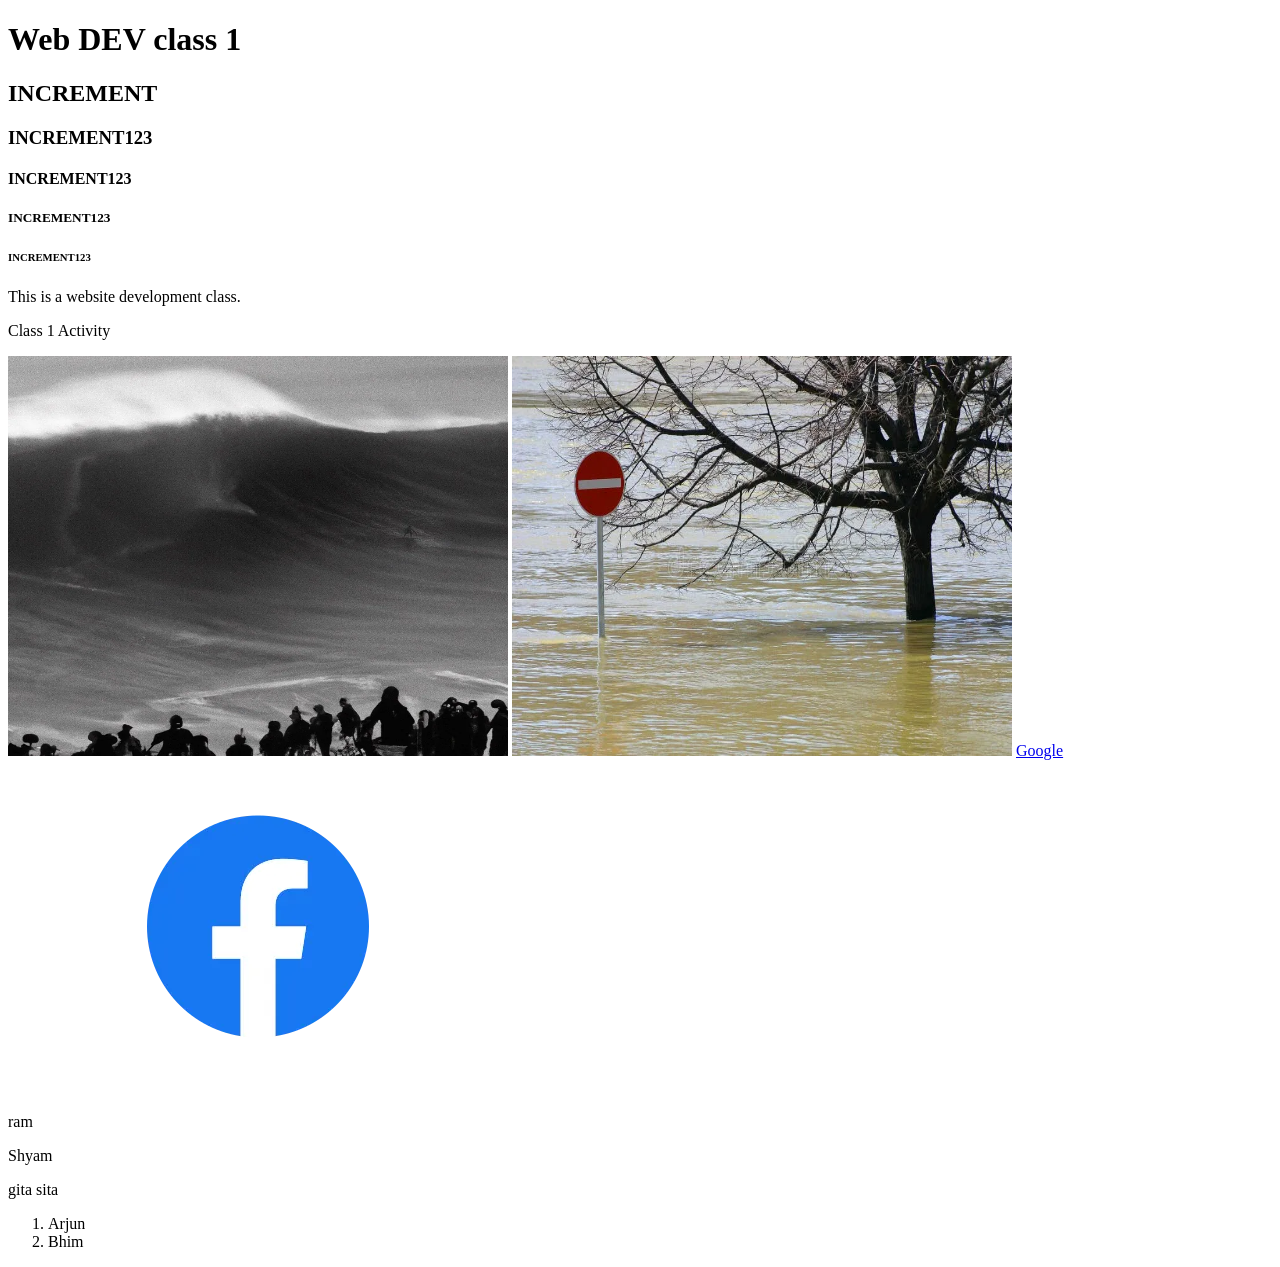
==== index.html/index.html @ d90f33d8 "Rename index1.html to index.html" ====
<!DOCTYPE html>
<html lang="en">
<head>
    <meta charset="UTF-8">
    <meta name="viewport" content="width=device-width, initial-scale=1.0">
    <title>web dev</title>
</head>
<body>
    <h1> Web DEV class 1</h1>
    <h2> INCREMENT </h2>
    <h3>INCREMENT123</h3>
    <h4>INCREMENT123</h4>
    <h5>INCREMENT123</h5>
    <h6>INCREMENT123</h6>
    <p>This is a website development class.</p>
    <p> Class 1 Activity</p>
    <img src="../image/change1.webp" height="400" width="500" alt="surfing">
    <img src="../image/yo.jpg" height="400" width="500" alt="">
    <a href="https://www.google.com/" target="_blank">Google</a>
    <a href="https://www.facebook.com/" target="_blank">
    <img src="../image/fblogo.webp" alt="facebook logo"> </a>
    <p>ram</p>
    <p> Shyam  </p>
    <span> gita</span>
    <span> sita</span>
    <ol>
        <li>Arjun</li>
        <li>Bhim</li>

</body>
</html>
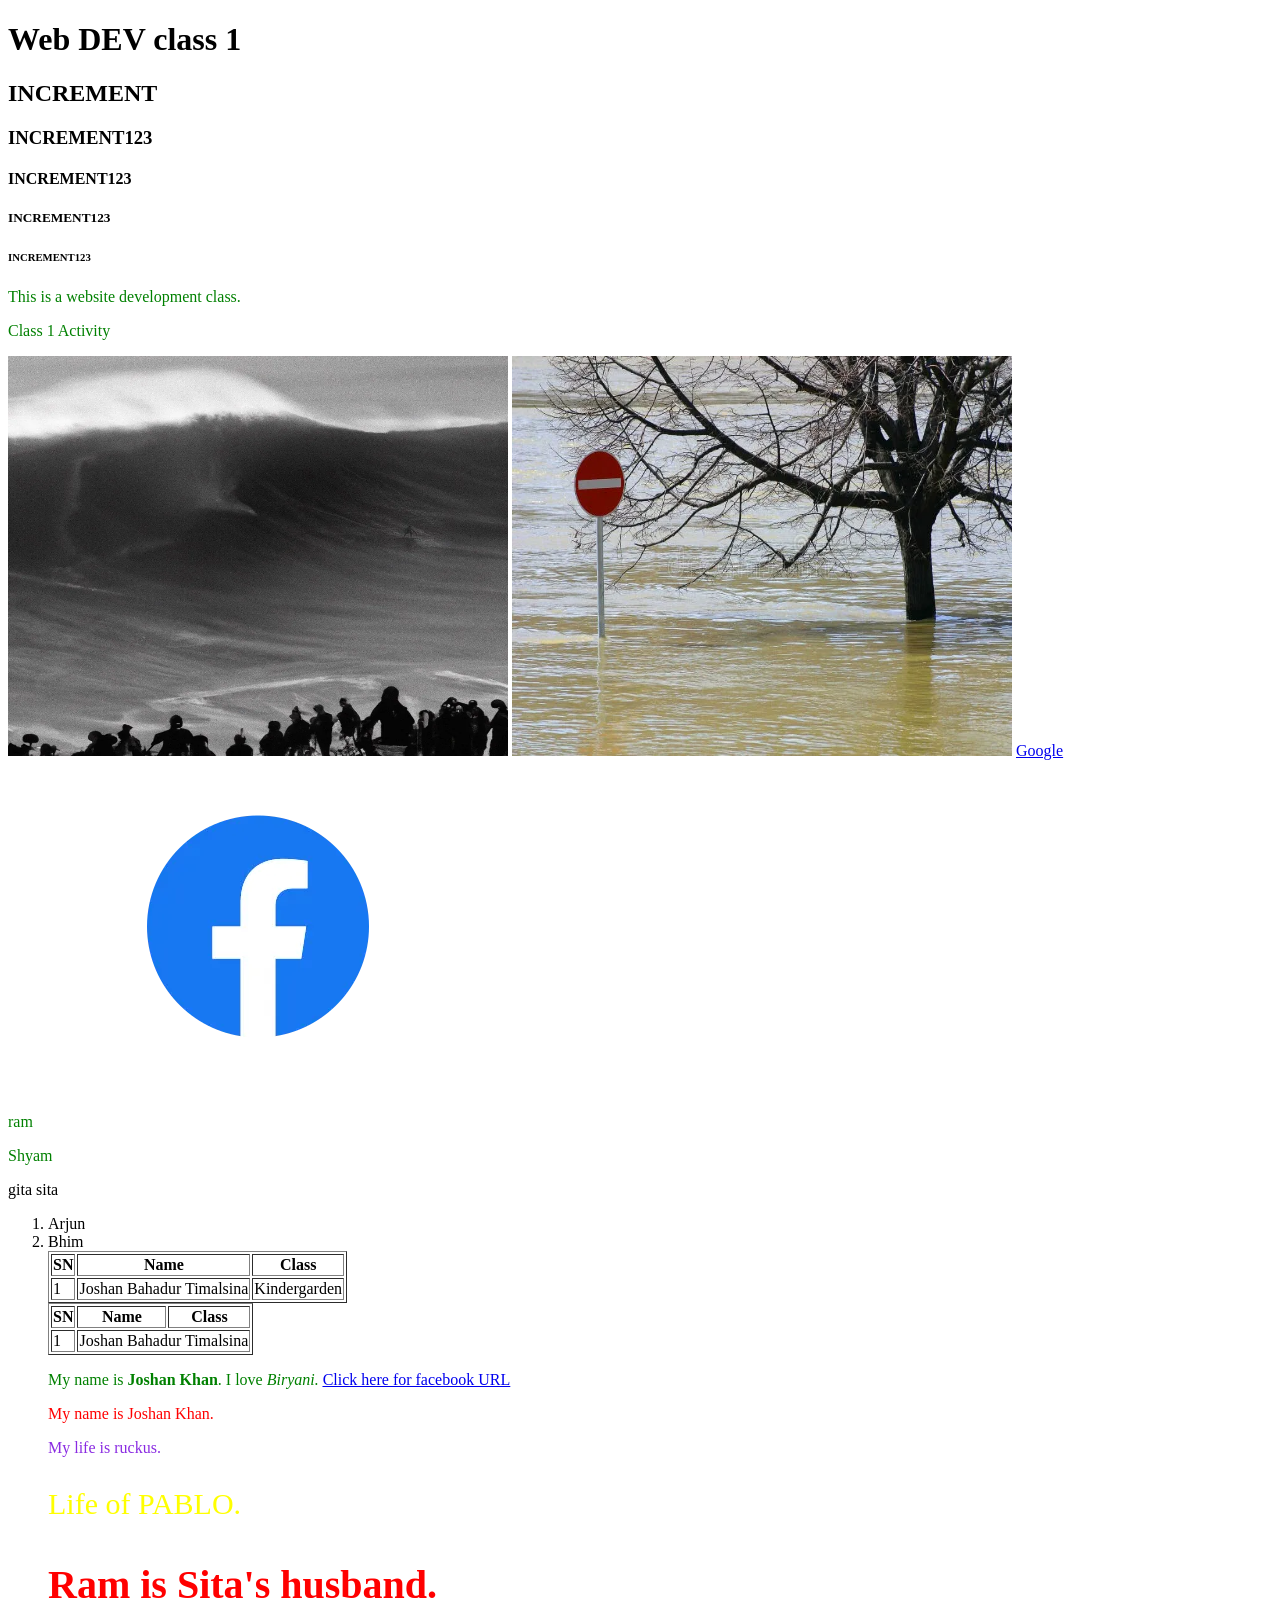
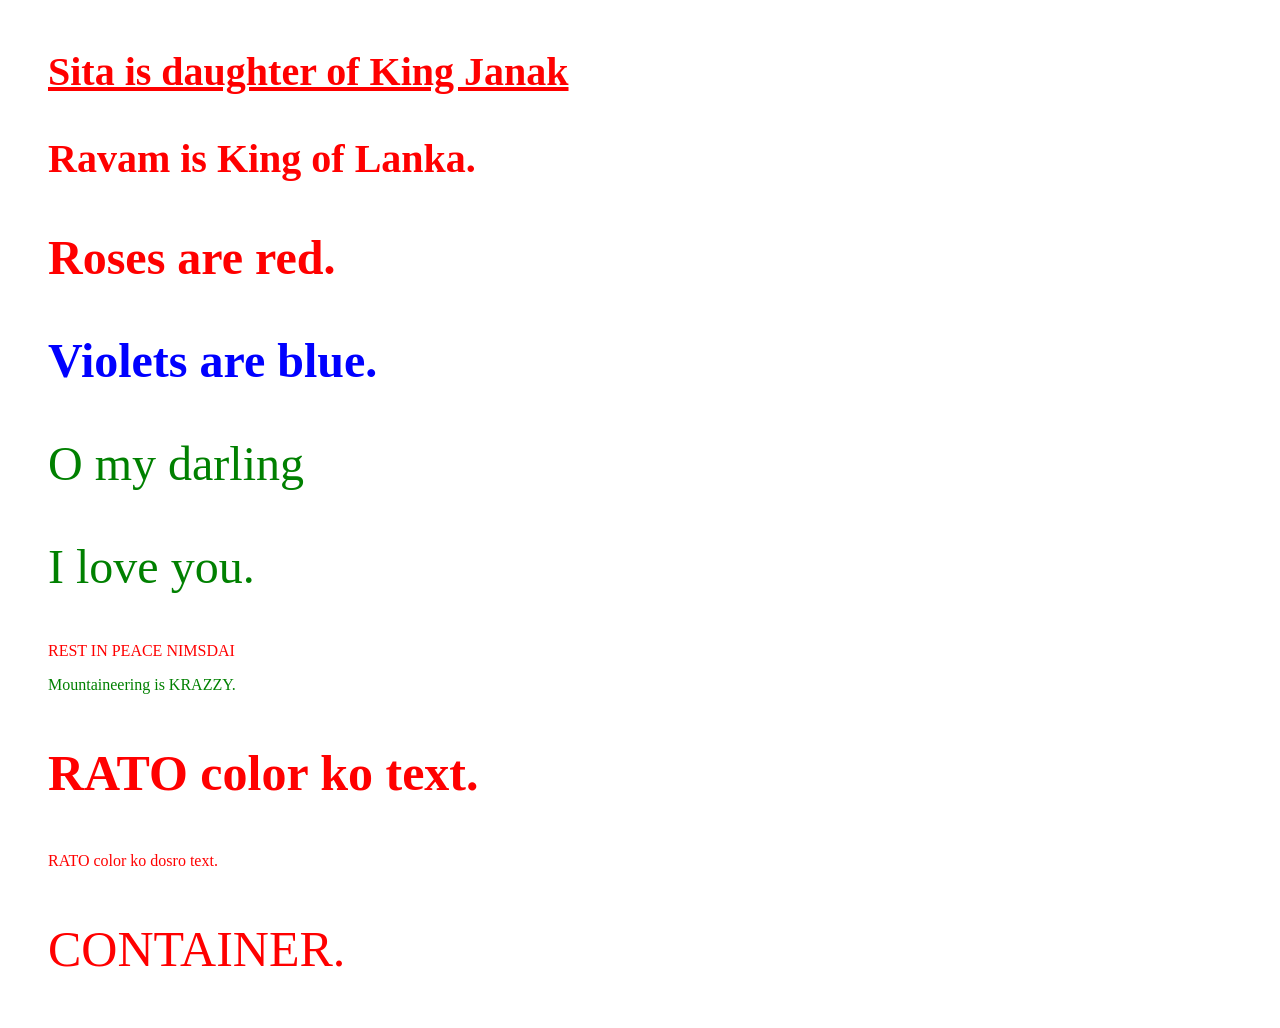
==== commit 10d6b559: "week3-class-1" ====
--- a/index.html/index.html
+++ b/index.html/index.html
@@ -5,6 +5,40 @@
     <meta name="viewport" content="width=device-width, initial-scale=1.0">
     <title>web dev</title>
 </head>
+<style>
+    .para{
+        color:aliceblue;
+        font-size: 40px;
+        font-weight: bold;
+    }
+    .text_underline{
+        text-decoration: underline;
+    }
+    .paragraph{
+        color: red;
+        font-size: 48px;
+        font-weight: bold;
+    }
+    .paragra{
+        color: green;
+        font-size: 48px;
+    }
+    .wrapper p{
+        color: red;
+    }
+    p{
+        color: green;
+    }
+    .text_red{
+        color: red;
+    }
+    .container .text_red{
+        font-size: 50px;
+    }
+    .wrap.container .text_red{
+        font-weight: bold;
+    }
+</style>
 <body>
     <h1> Web DEV class 1</h1>
     <h2> INCREMENT </h2>
@@ -26,7 +60,57 @@
     <ol>
         <li>Arjun</li>
         <li>Bhim</li>
-
+    <section>
+    <div>
+    <table border="1">
+        <th>SN</th>
+        <th>Name</th>
+        <th>Class</th>
+        <tr>
+            <td>1</td>
+            <td>Joshan Bahadur Timalsina</td>
+            <td>Kindergarden</td>
+        </tr>
+    </table>
+    <table border="1">
+        <th>SN</th>
+        <th>Name</th>
+        <th>Class</th>
+        <tr>
+            <td>1</td>
+            <td colspan="2">Joshan Bahadur Timalsina</td>
+        </tr>
+    </table>
+    </div>
+    <div>
+    <p> My name is <b>Joshan Khan</b>. I love <i>Biryani.</i>
+    <a href="https://www.facebook.com/" target="_blank"><u>Click here for facebook URL</u></a>
+    </p>
+    </div>
+    </section>
+    <p style="color: red;">My name is Joshan Khan.</p>
+    <p style="color:green;color: blueviolet;">My life is ruckus.</p>
+    <p style="color:brown;color: yellow;font-size:30px;">Life of PABLO.</p>
+    <p class="para" style="color: red;font-size:40px;font-weight:bold;"> Ram is Sita's husband.</p>
+    <p class="para text_underline" style="color: red;font-size:40px;font-weight:bold;">Sita is daughter of King Janak</p>
+    <p class="para" style="color: red;font-size:40px;font-weight:bold;"> Ravam is King of Lanka.</p>
+    <p class="paragraph" style="color:red;"> Roses are red.</p>
+    <p class="paragraph" style="color:blue;">Violets are blue.</p>
+    <p class=" paragra"> O my darling</p>
+    <p class="paragra"> I love you.</p>
+    <div class="wrapper">
+        <p> REST IN PEACE NIMSDAI</p>
+    </div>
+    <p> Mountaineering is KRAZZY. </p>
+    <div class="wrap container">
+        <p class="text_red"> RATO color ko text.</p>
+    </div>
+    <div class=" wrap">
+        <p class="text_red"> RATO color ko dosro text.</p>
+    </div>
+    <div class="container">
+        <p class="text_red"> CONTAINER.</p>
+    </div>
 </body>
 </html>
 
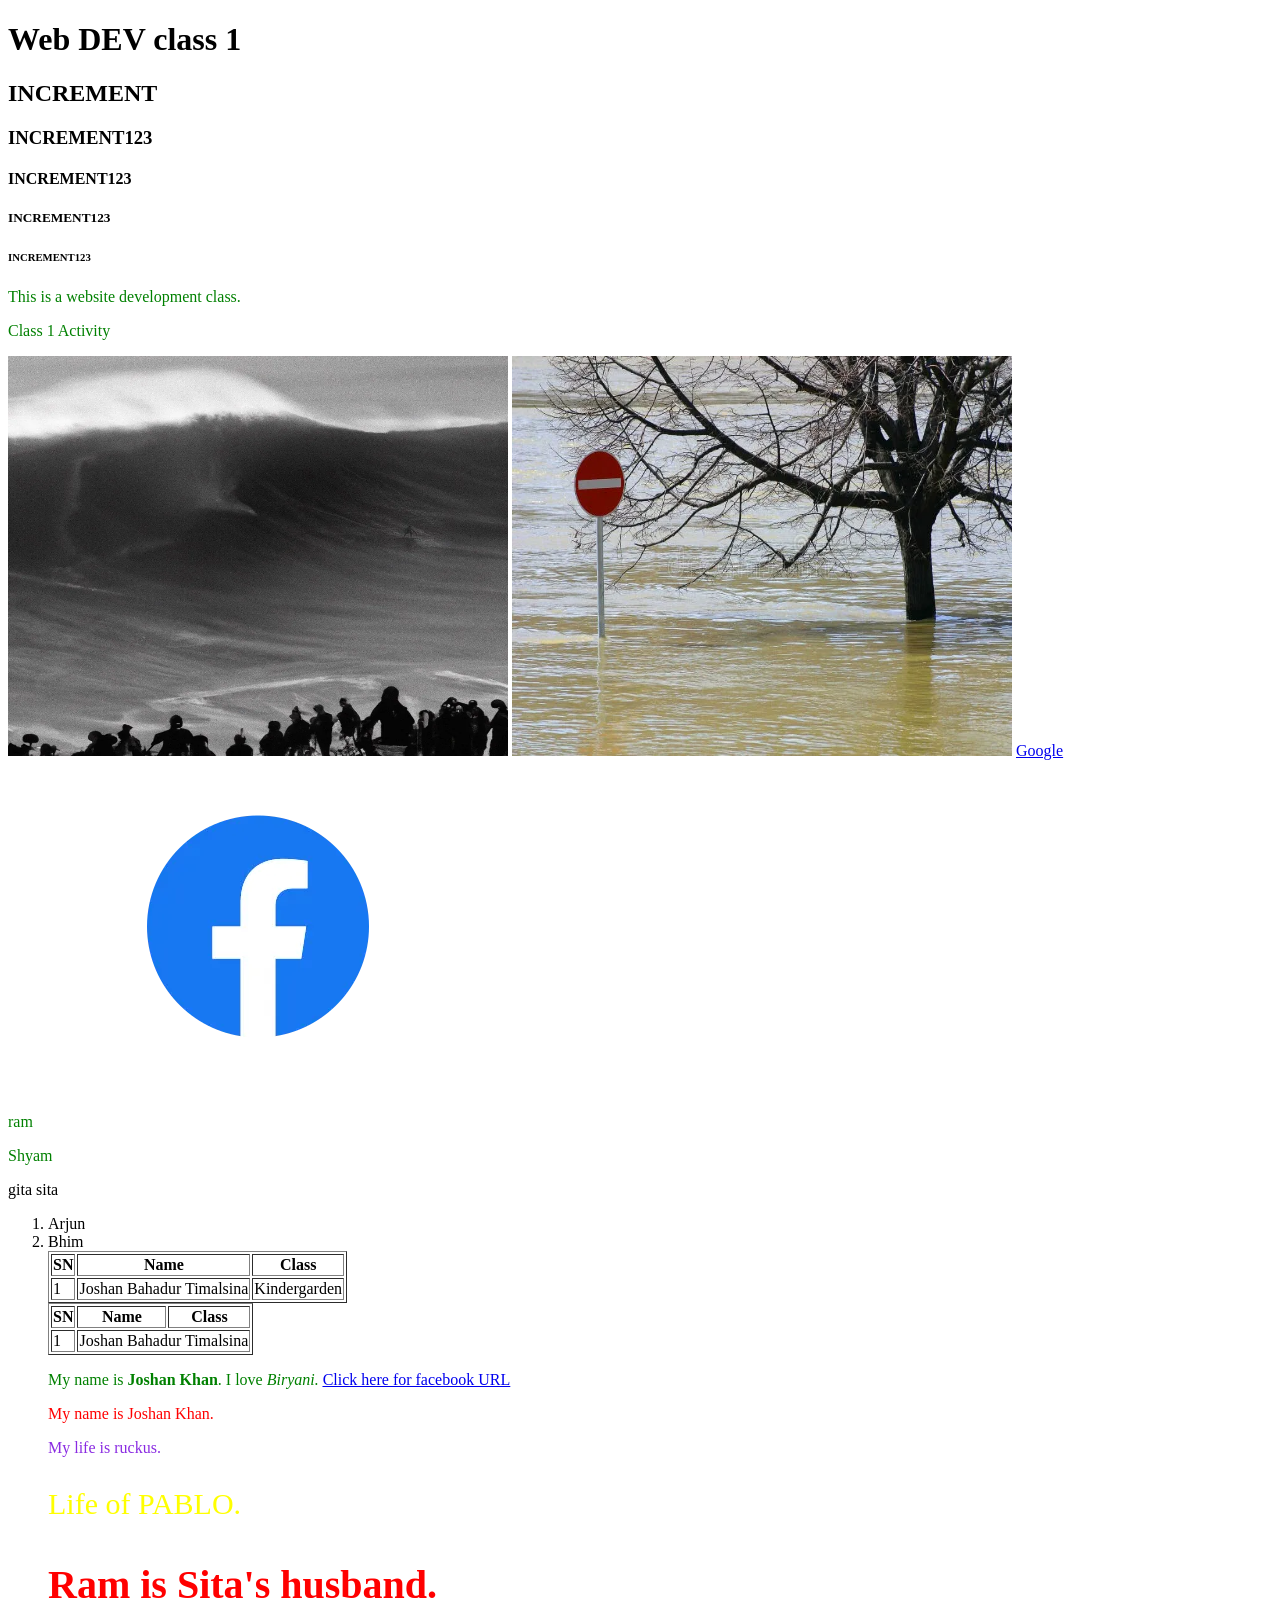
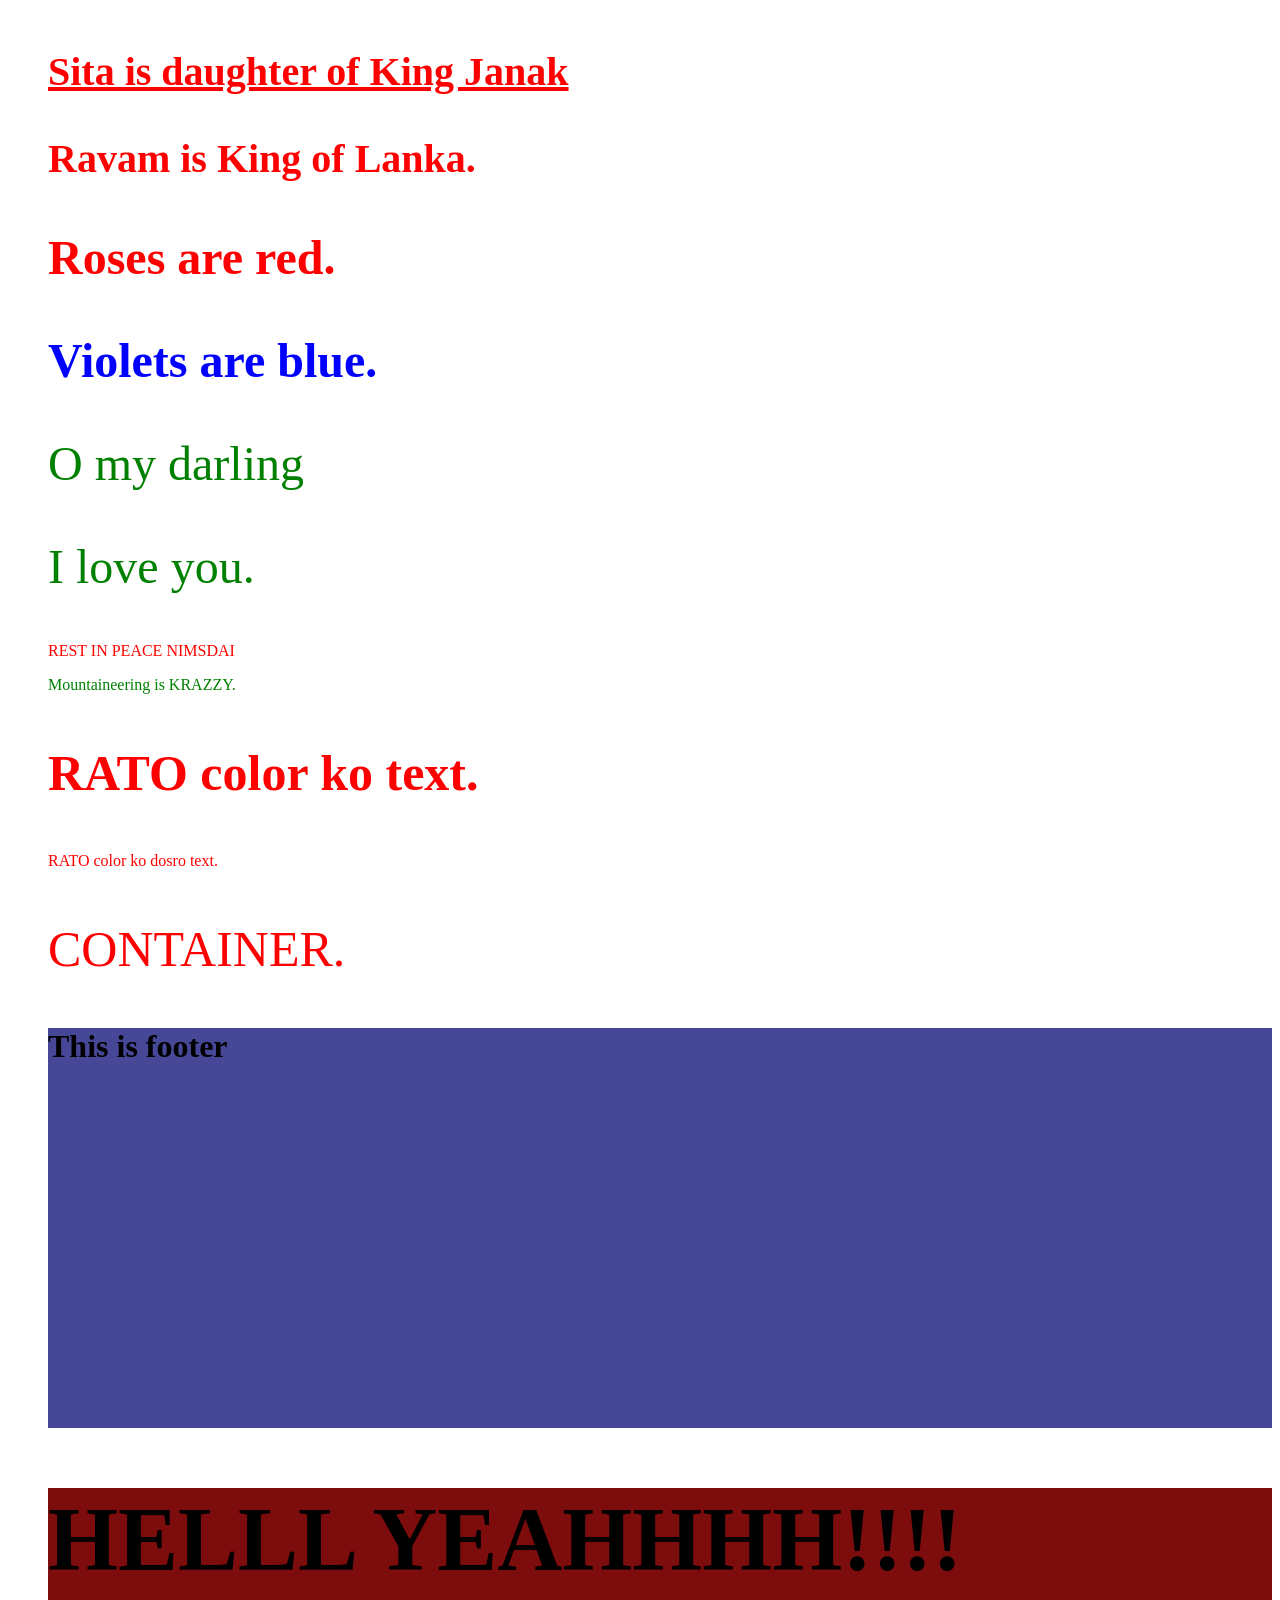
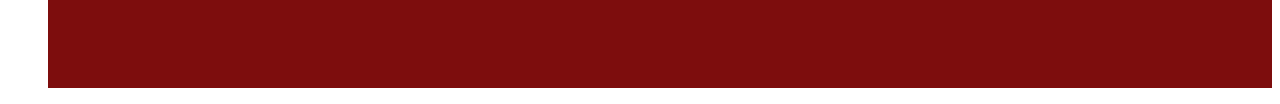
==== commit 370edf13: "wk3-class-2" ====
--- a/index.html/index.html
+++ b/index.html/index.html
@@ -4,8 +4,8 @@
     <meta charset="UTF-8">
     <meta name="viewport" content="width=device-width, initial-scale=1.0">
     <title>web dev</title>
-</head>
-<style>
+    <link rel="stylesheet" href="../css/style.css">
+    <style>
     .para{
         color:aliceblue;
         font-size: 40px;
@@ -38,7 +38,9 @@
     .wrap.container .text_red{
         font-weight: bold;
     }
+    
 </style>
+</head>
 <body>
     <h1> Web DEV class 1</h1>
     <h2> INCREMENT </h2>
@@ -111,6 +113,12 @@
     <div class="container">
         <p class="text_red"> CONTAINER.</p>
     </div>
+    <footer>
+        <h1> This is footer</h1>
+    </footer>
+    <div class="footer1">
+        <h1> HELLL YEAHHHH!!!!</h1>
+    </div>
 </body>
 </html>
 
--- a/css/style.css
+++ b/css/style.css
@@ -0,0 +1,9 @@
+footer{
+            background-color: #474797;
+            height: 400px;
+        }
+div.footer1{
+            background-color: rgb(125 13 13);
+            height: 200px;
+            font-size: 45px;
+        }
